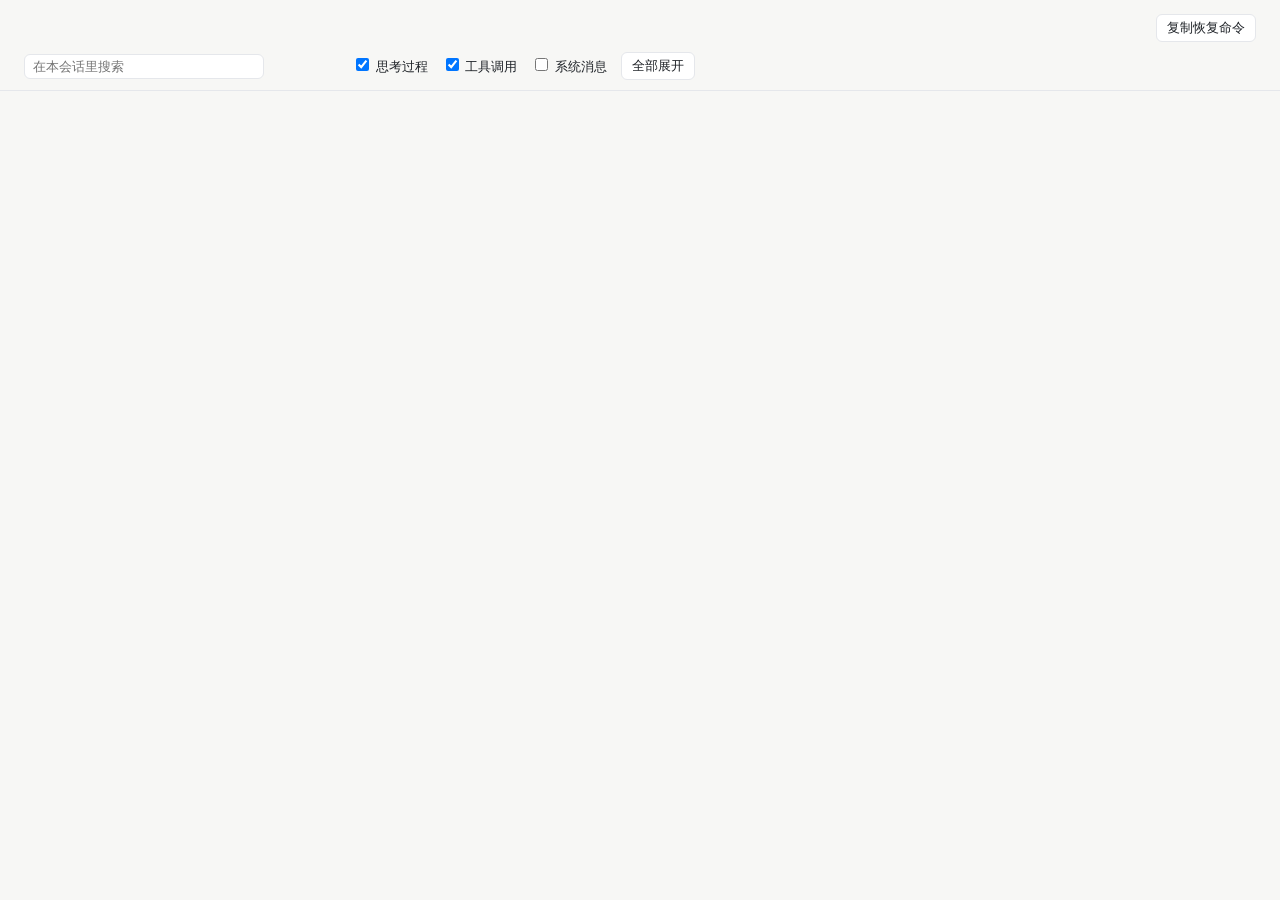
==== 应用/Web/index.html @ f048f66b "0.1.0：备份和浏览会话 菜单栏常驻，每天自动备份一次；瘦身去掉图片、PDF 和请求记录，本机 7.7GB 备份后 1.05GB。 浏览窗口按项目列会话，对话页沿用原型。瘦身和消息显示的回归测试和原" ====
<!DOCTYPE html>
<html lang="zh-CN">
<head>
<meta charset="utf-8">
<meta name="viewport" content="width=device-width, initial-scale=1">
<title>回响</title>
<link rel="stylesheet" href="style.css">
</head>
<body>
<header class="session-head">
  <div class="title-row">
    <h1 id="title"></h1>
    <button id="copy-resume" type="button">复制恢复命令</button>
  </div>
  <div class="meta" id="meta"></div>
  <div class="toolbar">
    <input id="search" type="search" placeholder="在本会话里搜索">
    <span id="hits"></span>
    <label><input type="checkbox" id="show-thinking" checked> 思考过程</label>
    <label><input type="checkbox" id="show-tools" checked> 工具调用</label>
    <label><input type="checkbox" id="show-system"> 系统消息</label>
    <button id="expand-all" type="button">全部展开</button>
  </div>
</header>
<main id="turns"></main>
<div id="toast" class="toast"></div>
<script src="app.js"></script>
</body>
</html>
---- 应用/Web/style.css ----
:root {
  --bg: #f7f7f5;
  --card: #ffffff;
  --text: #1f2328;
  --muted: #6b7280;
  --line: #e5e7eb;
  --user: #eef4ff;
  --user-line: #c7d7fe;
  --accent: #c2410c;
  --code-bg: #f3f4f6;
  --error: #b91c1c;
  --hit: #fde68a;
}

@media (prefers-color-scheme: dark) {
  :root {
    --bg: #1c1c1e;
    --card: #26262a;
    --text: #e5e7eb;
    --muted: #9ca3af;
    --line: #3a3a3f;
    --user: #1e2a44;
    --user-line: #34508a;
    --accent: #fb923c;
    --code-bg: #303036;
    --error: #f87171;
    --hit: #78590f;
  }
}

* { box-sizing: border-box; }

body {
  margin: 0;
  background: var(--bg);
  color: var(--text);
  font: 14px/1.65 -apple-system, BlinkMacSystemFont, "PingFang SC", sans-serif;
}

.session-head {
  position: sticky;
  top: 0;
  z-index: 2;
  background: var(--bg);
  border-bottom: 1px solid var(--line);
  padding: 14px 24px 10px;
}

.title-row { display: flex; align-items: center; gap: 12px; }
.title-row h1 { flex: 1; margin: 0; font-size: 18px; }
.meta { color: var(--muted); font-size: 12px; margin-top: 4px; word-break: break-all; }
.meta span + span::before { content: "·"; margin: 0 6px; }

.toolbar { display: flex; align-items: center; gap: 14px; margin-top: 10px; font-size: 13px; }
.toolbar input[type="search"] {
  width: 240px;
  padding: 4px 8px;
  border: 1px solid var(--line);
  border-radius: 6px;
  background: var(--card);
  color: var(--text);
}
#hits { color: var(--muted); min-width: 60px; }

button {
  border: 1px solid var(--line);
  background: var(--card);
  color: var(--text);
  border-radius: 6px;
  padding: 4px 10px;
  font-size: 13px;
  cursor: pointer;
}
button:hover { border-color: var(--accent); }

main { max-width: 920px; margin: 0 auto; padding: 16px 24px 80px; }

.turn { margin: 14px 0; }
.turn.assistant + .turn.assistant { margin-top: 2px; }
.turn .time { color: var(--muted); font-size: 11px; margin-bottom: 2px; }

.turn.user .body {
  background: var(--user);
  border: 1px solid var(--user-line);
  border-radius: 10px;
  padding: 8px 14px;
  white-space: pre-wrap;
  word-break: break-word;
}

.turn.assistant .body { padding: 0 2px; }

.turn.command .body,
.turn.system .body {
  color: var(--muted);
  font-size: 12px;
}
.turn.command .body code { background: var(--code-bg); padding: 1px 6px; border-radius: 4px; }

.turn.summary details { border: 1px dashed var(--line); border-radius: 8px; padding: 6px 12px; }

details.block {
  border: 1px solid var(--line);
  border-radius: 8px;
  background: var(--card);
  margin: 6px 0;
}
details.block > summary {
  cursor: pointer;
  padding: 4px 10px;
  font-size: 12px;
  color: var(--muted);
  list-style: none;
  white-space: nowrap;
  overflow: hidden;
  text-overflow: ellipsis;
}
details.block > summary::before { content: "▸ "; }
details.block[open] > summary::before { content: "▾ "; }
details.block .inner { padding: 4px 12px 10px; border-top: 1px solid var(--line); }
details.thinking .inner { color: var(--muted); white-space: pre-wrap; }
details.tool.error > summary { color: var(--error); }
.tool-name { color: var(--accent); font-weight: 600; }

pre {
  background: var(--code-bg);
  border-radius: 6px;
  padding: 8px 10px;
  overflow-x: auto;
  white-space: pre-wrap;
  word-break: break-all;
  font: 12px/1.5 ui-monospace, SFMono-Regular, Menlo, monospace;
  margin: 6px 0;
  max-height: 480px;
  overflow-y: auto;
}
code { font: 12px ui-monospace, SFMono-Regular, Menlo, monospace; }
.md code { background: var(--code-bg); padding: 1px 4px; border-radius: 4px; }
.md pre code { background: none; padding: 0; }
.md table { border-collapse: collapse; margin: 8px 0; font-size: 13px; }
.md th, .md td { border: 1px solid var(--line); padding: 4px 8px; text-align: left; vertical-align: top; }
.md blockquote { margin: 6px 0; padding-left: 12px; border-left: 3px solid var(--line); color: var(--muted); }
.md h1, .md h2, .md h3, .md h4 { font-size: 15px; margin: 12px 0 4px; }
.md p { margin: 6px 0; }
.md ul, .md ol { margin: 6px 0; padding-left: 22px; }
.label { font-size: 11px; color: var(--muted); margin-top: 6px; }

.hidden { display: none !important; }
mark { background: var(--hit); color: inherit; }
mark.current { outline: 2px solid var(--accent); }

.toast {
  position: fixed;
  left: 50%;
  bottom: 24px;
  transform: translateX(-50%);
  background: var(--text);
  color: var(--bg);
  padding: 6px 14px;
  border-radius: 6px;
  font-size: 13px;
  opacity: 0;
  transition: opacity .2s;
  pointer-events: none;
}
.toast.show { opacity: 1; }
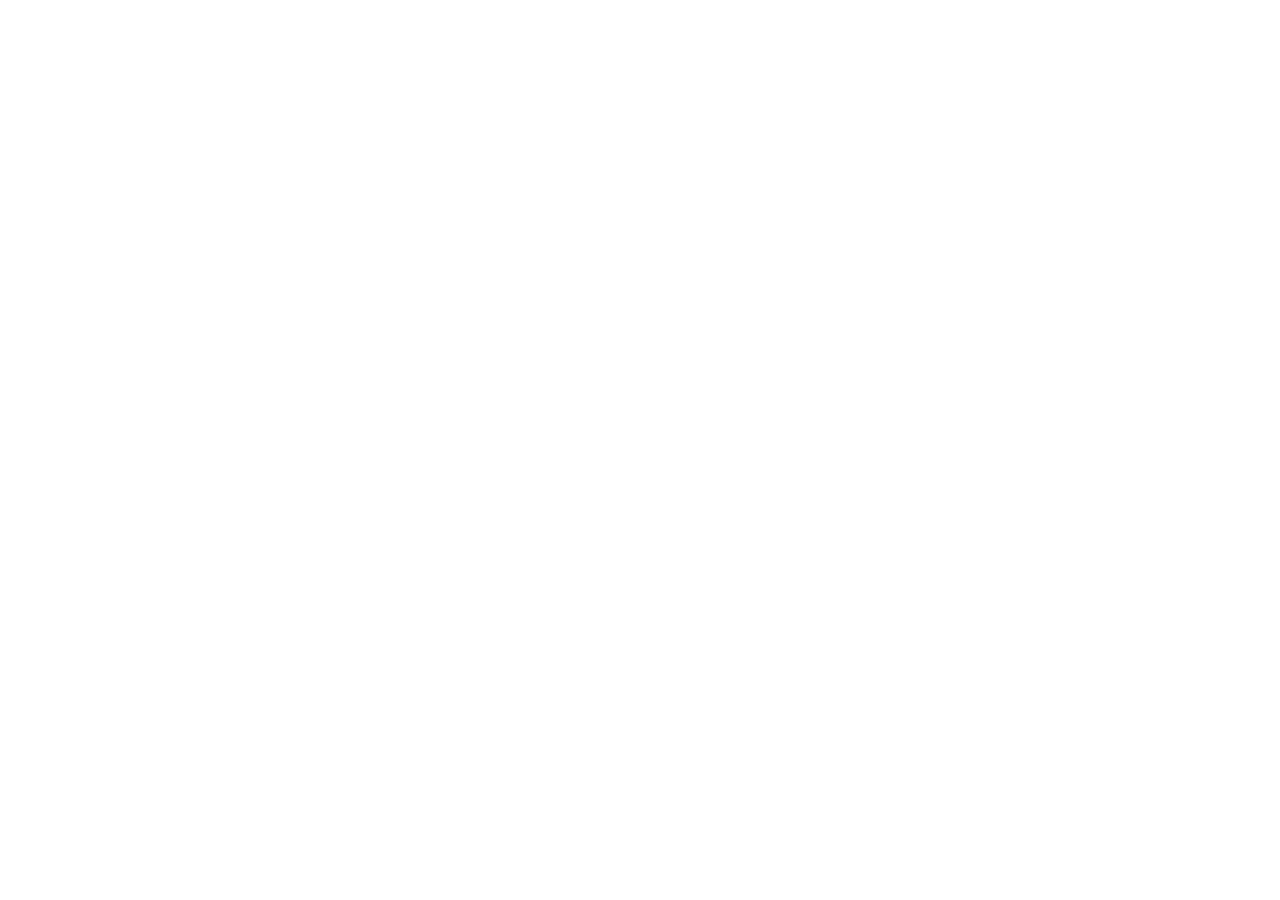
==== commit c2e1040c: "0.1.0：浏览窗口重新设计，改成程序坞应用 看了第一版觉得乱、卡：外框照伙伴云NAS应用，对话照 Claude 桌面端， 左栏合成一栏按项目分组；大会话分批画、工具内容点开才生成；去掉菜单栏改程序坞" ====
--- a/应用/Web/index.html
+++ b/应用/Web/index.html
@@ -6,24 +6,8 @@
 <title>回响</title>
 <link rel="stylesheet" href="style.css">
 </head>
-<body>
-<header class="session-head">
-  <div class="title-row">
-    <h1 id="title"></h1>
-    <button id="copy-resume" type="button">复制恢复命令</button>
-  </div>
-  <div class="meta" id="meta"></div>
-  <div class="toolbar">
-    <input id="search" type="search" placeholder="在本会话里搜索">
-    <span id="hits"></span>
-    <label><input type="checkbox" id="show-thinking" checked> 思考过程</label>
-    <label><input type="checkbox" id="show-tools" checked> 工具调用</label>
-    <label><input type="checkbox" id="show-system"> 系统消息</label>
-    <button id="expand-all" type="button">全部展开</button>
-  </div>
-</header>
-<main id="turns"></main>
-<div id="toast" class="toast"></div>
+<body class="conv">
+<div id="conv"></div>
 <script src="app.js"></script>
 </body>
 </html>
--- a/应用/Web/style.css
+++ b/应用/Web/style.css
@@ -1,166 +1,207 @@
+/* 对话正文（WKWebView 里的页面），设计稿 docs/设计稿/浏览窗口/ 也直接引用这份。
+   配色取自伙伴云NAS应用（设计规范、RailColor），排版参考 Claude 桌面端；工具调用的展开列表参考 GitHub PR 时间线。 */
 :root {
-  --bg: #f7f7f5;
-  --card: #ffffff;
-  --text: #1f2328;
-  --muted: #6b7280;
-  --line: #e5e7eb;
-  --user: #eef4ff;
-  --user-line: #c7d7fe;
-  --accent: #c2410c;
-  --code-bg: #f3f4f6;
-  --error: #b91c1c;
-  --hit: #fde68a;
-}
-
+  --bg: #ffffff;
+  --bg-subtle: #f5f6f8;
+  --bg-hover: rgba(31, 35, 41, .05);
+  --fg: #1f2329;
+  --fg-muted: #646a73;
+  --fg-faint: #8f959e;
+  --line: #e3e5ec;
+  --line-strong: #d5d8de;
+  --accent: #4e5bd8;
+  --accent-soft: rgba(78, 91, 216, .10);
+  --bubble: #f0f1f5;
+  --bad: #d4383e;
+  --good: #12a150;
+  --hit: #ffe58f;
+  --shadow: 0 4px 16px rgba(31, 35, 41, .10), 0 0 0 1px rgba(31, 35, 41, .06);
+  --mono: ui-monospace, "SF Mono", SFMono-Regular, Menlo, monospace;
+  color-scheme: light;
+}
 @media (prefers-color-scheme: dark) {
-  :root {
-    --bg: #1c1c1e;
-    --card: #26262a;
-    --text: #e5e7eb;
-    --muted: #9ca3af;
-    --line: #3a3a3f;
-    --user: #1e2a44;
-    --user-line: #34508a;
-    --accent: #fb923c;
-    --code-bg: #303036;
-    --error: #f87171;
-    --hit: #78590f;
+  :root:not(.light) {
+    --bg: #1d1e23; --bg-subtle: #23252b; --bg-hover: rgba(255, 255, 255, .06);
+    --fg: #e6e8ec; --fg-muted: #9aa0ab; --fg-faint: #6f7581;
+    --line: #2c2e35; --line-strong: #3e414a;
+    --accent: #7c87f0; --accent-soft: rgba(124, 135, 240, .16);
+    --bubble: #2a2c33; --bad: #f0686d; --good: #3ccf7e; --hit: #6b5512;
+    --shadow: 0 6px 20px rgba(0, 0, 0, .45), 0 0 0 1px rgba(255, 255, 255, .06);
+    color-scheme: dark;
   }
 }
-
-* { box-sizing: border-box; }
-
-body {
+/* 设计稿里手动切深色 */
+:root.dark {
+  --bg: #1d1e23; --bg-subtle: #23252b; --bg-hover: rgba(255, 255, 255, .06);
+  --fg: #e6e8ec; --fg-muted: #9aa0ab; --fg-faint: #6f7581;
+  --line: #2c2e35; --line-strong: #3e414a;
+  --accent: #7c87f0; --accent-soft: rgba(124, 135, 240, .16);
+  --bubble: #2a2c33; --bad: #f0686d; --good: #3ccf7e; --hit: #6b5512;
+  --shadow: 0 6px 20px rgba(0, 0, 0, .45), 0 0 0 1px rgba(255, 255, 255, .06);
+  color-scheme: dark;
+}
+
+.conv, .conv * { box-sizing: border-box; }
+.conv {
   margin: 0;
   background: var(--bg);
-  color: var(--text);
-  font: 14px/1.65 -apple-system, BlinkMacSystemFont, "PingFang SC", sans-serif;
-}
-
-.session-head {
-  position: sticky;
-  top: 0;
-  z-index: 2;
-  background: var(--bg);
-  border-bottom: 1px solid var(--line);
-  padding: 14px 24px 10px;
-}
-
-.title-row { display: flex; align-items: center; gap: 12px; }
-.title-row h1 { flex: 1; margin: 0; font-size: 18px; }
-.meta { color: var(--muted); font-size: 12px; margin-top: 4px; word-break: break-all; }
-.meta span + span::before { content: "·"; margin: 0 6px; }
-
-.toolbar { display: flex; align-items: center; gap: 14px; margin-top: 10px; font-size: 13px; }
-.toolbar input[type="search"] {
-  width: 240px;
-  padding: 4px 8px;
-  border: 1px solid var(--line);
-  border-radius: 6px;
-  background: var(--card);
-  color: var(--text);
-}
-#hits { color: var(--muted); min-width: 60px; }
-
-button {
-  border: 1px solid var(--line);
-  background: var(--card);
-  color: var(--text);
-  border-radius: 6px;
-  padding: 4px 10px;
-  font-size: 13px;
-  cursor: pointer;
-}
-button:hover { border-color: var(--accent); }
-
-main { max-width: 920px; margin: 0 auto; padding: 16px 24px 80px; }
-
-.turn { margin: 14px 0; }
-.turn.assistant + .turn.assistant { margin-top: 2px; }
-.turn .time { color: var(--muted); font-size: 11px; margin-bottom: 2px; }
-
-.turn.user .body {
-  background: var(--user);
-  border: 1px solid var(--user-line);
-  border-radius: 10px;
-  padding: 8px 14px;
-  white-space: pre-wrap;
-  word-break: break-word;
-}
-
-.turn.assistant .body { padding: 0 2px; }
-
-.turn.command .body,
-.turn.system .body {
-  color: var(--muted);
-  font-size: 12px;
-}
-.turn.command .body code { background: var(--code-bg); padding: 1px 6px; border-radius: 4px; }
-
-.turn.summary details { border: 1px dashed var(--line); border-radius: 8px; padding: 6px 12px; }
-
-details.block {
-  border: 1px solid var(--line);
-  border-radius: 8px;
-  background: var(--card);
-  margin: 6px 0;
-}
-details.block > summary {
-  cursor: pointer;
-  padding: 4px 10px;
-  font-size: 12px;
-  color: var(--muted);
-  list-style: none;
-  white-space: nowrap;
-  overflow: hidden;
-  text-overflow: ellipsis;
-}
-details.block > summary::before { content: "▸ "; }
-details.block[open] > summary::before { content: "▾ "; }
-details.block .inner { padding: 4px 12px 10px; border-top: 1px solid var(--line); }
-details.thinking .inner { color: var(--muted); white-space: pre-wrap; }
-details.tool.error > summary { color: var(--error); }
-.tool-name { color: var(--accent); font-weight: 600; }
-
-pre {
-  background: var(--code-bg);
-  border-radius: 6px;
-  padding: 8px 10px;
-  overflow-x: auto;
-  white-space: pre-wrap;
-  word-break: break-all;
-  font: 12px/1.5 ui-monospace, SFMono-Regular, Menlo, monospace;
-  margin: 6px 0;
-  max-height: 480px;
-  overflow-y: auto;
-}
-code { font: 12px ui-monospace, SFMono-Regular, Menlo, monospace; }
-.md code { background: var(--code-bg); padding: 1px 4px; border-radius: 4px; }
-.md pre code { background: none; padding: 0; }
-.md table { border-collapse: collapse; margin: 8px 0; font-size: 13px; }
-.md th, .md td { border: 1px solid var(--line); padding: 4px 8px; text-align: left; vertical-align: top; }
-.md blockquote { margin: 6px 0; padding-left: 12px; border-left: 3px solid var(--line); color: var(--muted); }
-.md h1, .md h2, .md h3, .md h4 { font-size: 15px; margin: 12px 0 4px; }
-.md p { margin: 6px 0; }
-.md ul, .md ol { margin: 6px 0; padding-left: 22px; }
-.label { font-size: 11px; color: var(--muted); margin-top: 6px; }
-
+  color: var(--fg);
+  font: 15px/1.75 -apple-system, BlinkMacSystemFont, "PingFang SC", sans-serif;
+  -webkit-font-smoothing: antialiased;
+}
+.conv button { font: inherit; color: inherit; }
+.conv svg { width: 16px; height: 16px; fill: none; stroke: currentColor; stroke-width: 1.8; stroke-linecap: round; stroke-linejoin: round; flex: none; }
+
+/* 头部：标题、一行小字，右上角查找、显示、复制恢复命令 */
+.c-head {
+  position: sticky; top: 0; z-index: 5;
+  background: color-mix(in srgb, var(--bg) 88%, transparent);
+  backdrop-filter: saturate(1.6) blur(16px);
+  -webkit-backdrop-filter: saturate(1.6) blur(16px);
+}
+.c-head-in { display: flex; align-items: center; gap: 16px; max-width: 840px; margin: 0 auto; padding: 14px 32px 12px; }
+.c-titles { flex: 1; min-width: 0; }
+.c-titles h1 { margin: 0; font-size: 16px; font-weight: 600; line-height: 1.4; white-space: nowrap; overflow: hidden; text-overflow: ellipsis; }
+.c-meta { margin-top: 2px; font-size: 12px; line-height: 1.5; color: var(--fg-muted); white-space: nowrap; overflow: hidden; text-overflow: ellipsis; }
+.c-meta span + span::before { content: "·"; margin: 0 6px; color: var(--fg-faint); }
+.c-actions { display: flex; align-items: center; gap: 6px; flex: none; }
+
+.c-btn {
+  display: inline-flex; align-items: center; gap: 6px; height: 30px; padding: 0 10px;
+  border: 0; border-radius: 8px; background: none; color: var(--fg-muted);
+  font-size: 13px; cursor: pointer; white-space: nowrap;
+}
+.c-btn:hover, .c-btn.on { background: var(--bg-hover); color: var(--fg); }
+.c-btn.outline { border: 1px solid var(--line-strong); color: var(--fg); }
+.c-btn.outline:hover { background: var(--bg-subtle); }
+
+.c-find {
+  display: flex; align-items: center; gap: 6px; height: 30px; width: 180px; padding: 0 8px;
+  border-radius: 8px; background: var(--bg-subtle); color: var(--fg-faint);
+}
+.c-find:focus-within { box-shadow: 0 0 0 2px var(--accent-soft), 0 0 0 1px var(--accent); }
+.c-find input { flex: 1; min-width: 0; border: 0; outline: 0; background: none; color: var(--fg); font: 13px/1 inherit; font-family: inherit; }
+.c-find input::placeholder { color: var(--fg-faint); }
+.c-find .hits { font-size: 12px; color: var(--fg-faint); white-space: nowrap; }
+/* 窄的时候查找框只留放大镜，点了再展开，标题不被挤掉 */
+@media (max-width: 760px) {
+  .c-btn .lbl { display: none; }
+  .c-find { width: 30px; padding: 0 7px; background: none; cursor: pointer; transition: width .15s; }
+  .c-find:hover { background: var(--bg-hover); }
+  .c-find:focus-within, .c-find.has { width: 150px; background: var(--bg-subtle); }
+}
+
+/* 「显示」菜单 */
+.c-menu-wrap { position: relative; }
+.c-menu {
+  position: absolute; right: 0; top: 36px; z-index: 10; min-width: 168px; padding: 6px;
+  border-radius: 10px; background: var(--bg); box-shadow: var(--shadow); font-size: 13px;
+}
+.c-menu[hidden] { display: none; }
+.c-menu label, .c-menu button {
+  display: flex; align-items: center; gap: 8px; width: 100%; height: 30px; padding: 0 8px;
+  border: 0; border-radius: 6px; background: none; cursor: pointer; text-align: left; color: var(--fg);
+}
+.c-menu label:hover, .c-menu button:hover { background: var(--bg-hover); }
+.c-menu input { accent-color: var(--accent); margin: 0; }
+.c-menu hr { border: 0; height: 1px; margin: 4px 8px; background: var(--line); }
+
+/* 消息列 */
+.c-main { max-width: 840px; margin: 0 auto; padding: 8px 32px 120px; }
+
+.msg { margin: 28px 0; }
+.msg.user { display: flex; flex-direction: column; align-items: flex-end; }
+.msg.user .bubble {
+  max-width: 82%; padding: 10px 16px; border-radius: 18px; background: var(--bubble);
+  white-space: pre-wrap; word-break: break-word;
+}
+.msg.user .stamp { margin: 4px 6px 0 0; font-size: 12px; color: var(--fg-faint); }
+.msg.user.long .bubble { max-height: 320px; overflow: hidden; position: relative; }
+.msg.user.long .bubble::after { content: ""; position: absolute; left: 0; right: 0; bottom: 0; height: 56px; background: linear-gradient(transparent, var(--bubble)); }
+.msg.user.long.open .bubble { max-height: none; }
+.msg.user.long.open .bubble::after { display: none; }
+.more { margin-top: 4px; border: 0; background: none; color: var(--accent); font-size: 13px; cursor: pointer; padding: 0 6px; }
+
+.msg.ai > * + * { margin-top: 12px; }
+
+/* 一串思考和工具调用收成一行，点开是竖线时间线 */
+.steps > summary {
+  display: inline-flex; align-items: center; gap: 6px; max-width: 100%;
+  padding: 2px 8px 2px 4px; margin-left: -4px; border-radius: 6px;
+  color: var(--fg-muted); font-size: 13px; line-height: 26px; cursor: pointer; list-style: none; user-select: none;
+}
+.steps > summary::-webkit-details-marker, .step > details > summary::-webkit-details-marker { display: none; }
+.steps > summary:hover { background: var(--bg-hover); color: var(--fg); }
+.steps > summary .chev { transition: transform .15s; width: 14px; height: 14px; }
+.steps[open] > summary .chev { transform: rotate(90deg); }
+.steps > summary .sum { white-space: nowrap; overflow: hidden; text-overflow: ellipsis; }
+.steps > summary .err { margin-left: 4px; color: var(--bad); }
+
+.step-list { list-style: none; margin: 6px 0 4px 10px; padding: 0 0 0 18px; border-left: 2px solid var(--line); }
+.step { position: relative; margin: 0; }
+.step::before {
+  content: ""; position: absolute; left: -24px; top: 11px; width: 10px; height: 10px; border-radius: 50%;
+  background: var(--bg); border: 2px solid var(--line-strong);
+}
+.step.error::before { border-color: var(--bad); }
+.step > details > summary {
+  display: flex; align-items: baseline; gap: 8px; padding: 3px 8px; margin-left: -8px; border-radius: 6px;
+  font-size: 13px; line-height: 24px; cursor: pointer; list-style: none; color: var(--fg-muted);
+}
+.step > details > summary:hover { background: var(--bg-hover); }
+.step .name { flex: none; font-weight: 600; color: var(--fg); }
+.step.error .name { color: var(--bad); }
+.step .desc { min-width: 0; white-space: nowrap; overflow: hidden; text-overflow: ellipsis; }
+.step .io { padding: 2px 0 10px; }
+.step .io .label { margin: 6px 0 2px; font-size: 12px; color: var(--fg-faint); }
+.step.thinking .io { padding: 4px 0 12px; color: var(--fg-muted); font-size: 14px; white-space: pre-wrap; }
+
+/* 命令、系统消息、日期和压缩点 */
+.event { display: flex; align-items: center; gap: 8px; margin: 18px 0; font-size: 13px; color: var(--fg-faint); }
+.event code { font-family: var(--mono); font-size: 12px; color: var(--fg-muted); }
+.event.system { align-items: flex-start; font-family: var(--mono); font-size: 12px; white-space: pre-wrap; word-break: break-all; }
+.divider { display: flex; align-items: center; gap: 12px; margin: 36px 0 20px; font-size: 12px; color: var(--fg-faint); }
+.divider::before, .divider::after { content: ""; flex: 1; height: 1px; background: var(--line); }
+.compact { margin: 36px 0; }
+.compact > summary { list-style: none; cursor: pointer; }
+.compact > summary::-webkit-details-marker { display: none; }
+.compact > summary .divider { margin: 0; }
+.compact > summary:hover .divider span { color: var(--fg-muted); }
+.compact .md { margin-top: 14px; padding: 14px 18px; border-radius: 12px; background: var(--bg-subtle); font-size: 14px; }
+
+/* Markdown */
+.md { word-break: break-word; }
+.md > :first-child { margin-top: 0; }
+.md > :last-child { margin-bottom: 0; }
+.md p { margin: 0 0 12px; }
+.md h1, .md h2, .md h3, .md h4 { margin: 22px 0 8px; line-height: 1.45; font-weight: 600; }
+.md h1 { font-size: 20px; } .md h2 { font-size: 18px; } .md h3 { font-size: 16px; } .md h4 { font-size: 15px; }
+.md ul, .md ol { margin: 0 0 12px; padding-left: 24px; }
+.md li { margin: 4px 0; }
+.md blockquote { margin: 0 0 12px; padding-left: 14px; border-left: 3px solid var(--line-strong); color: var(--fg-muted); }
+.md a { color: var(--accent); text-decoration: none; }
+.md a:hover { text-decoration: underline; }
+.md code { font-family: var(--mono); font-size: .88em; padding: 1px 5px; border-radius: 5px; background: var(--bg-subtle); }
+.md table { width: 100%; border-collapse: collapse; margin: 4px 0 14px; font-size: 14px; display: block; overflow-x: auto; }
+.md th, .md td { padding: 7px 12px 7px 0; border-bottom: 1px solid var(--line); text-align: left; vertical-align: top; }
+.md th { font-weight: 600; border-bottom-color: var(--line-strong); }
+.md hr { border: 0; height: 1px; background: var(--line); margin: 18px 0; }
+
+.conv pre {
+  margin: 0 0 12px; padding: 12px 14px; border: 1px solid var(--line); border-radius: 10px; background: var(--bg-subtle);
+  font: 12.5px/1.6 var(--mono); white-space: pre-wrap; word-break: break-all; overflow: auto; max-height: 420px;
+}
+.conv pre code { padding: 0; background: none; font-size: inherit; }
+.step pre { margin: 0; }
+
+.conv mark { background: var(--hit); color: inherit; border-radius: 2px; }
+.conv mark.current { box-shadow: 0 0 0 2px var(--accent); }
 .hidden { display: none !important; }
-mark { background: var(--hit); color: inherit; }
-mark.current { outline: 2px solid var(--accent); }
 
 .toast {
-  position: fixed;
-  left: 50%;
-  bottom: 24px;
-  transform: translateX(-50%);
-  background: var(--text);
-  color: var(--bg);
-  padding: 6px 14px;
-  border-radius: 6px;
-  font-size: 13px;
-  opacity: 0;
-  transition: opacity .2s;
-  pointer-events: none;
-}
-.toast.show { opacity: 1; }
+  position: fixed; left: 50%; bottom: 28px; transform: translate(-50%, 8px); z-index: 20;
+  max-width: 80%; padding: 8px 14px; border-radius: 10px; background: var(--fg); color: var(--bg);
+  font-size: 13px; line-height: 1.5; opacity: 0; transition: opacity .2s, transform .2s; pointer-events: none;
+  white-space: nowrap; overflow: hidden; text-overflow: ellipsis;
+}
+.toast.show { opacity: 1; transform: translate(-50%, 0); }
